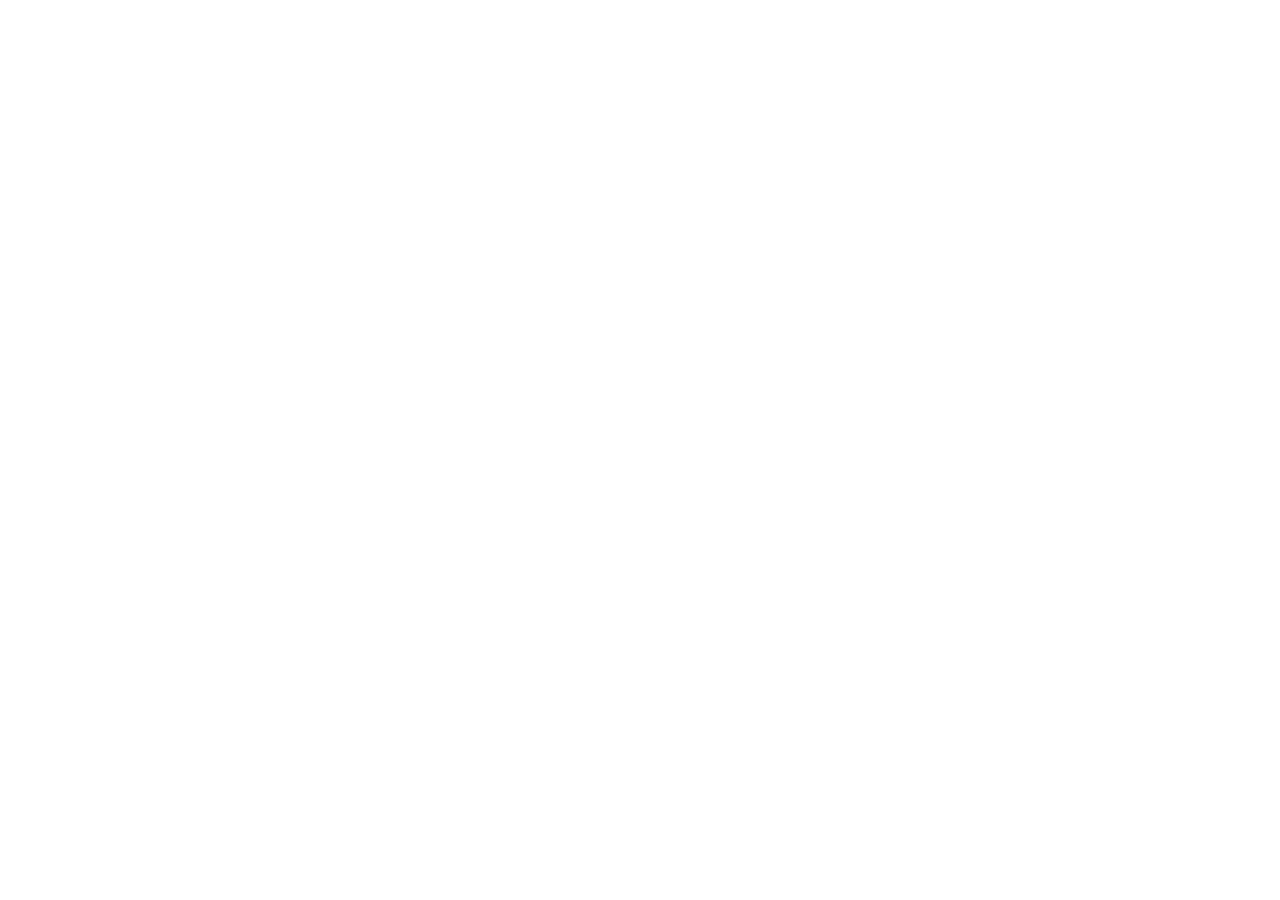
==== index.html @ c984380c "Hello uses style.css" ====
<!DOCTYPE html>
<html lang="en">

<head>
	<meta charset="UTF-8">
	<meta http-equiv="X-UA-Compatible" content="IE=edge">
	<meta name="viewport" content="width=device-width, initial-scale=1.0">
	<title>Document</title>
	<link rel="stylesheet" href="/style.css">
</head>

<body>
	<script src="/calc_switch.js"></script>
</body>

</html>
---- style.css ----
h1 {
	color: red;
}
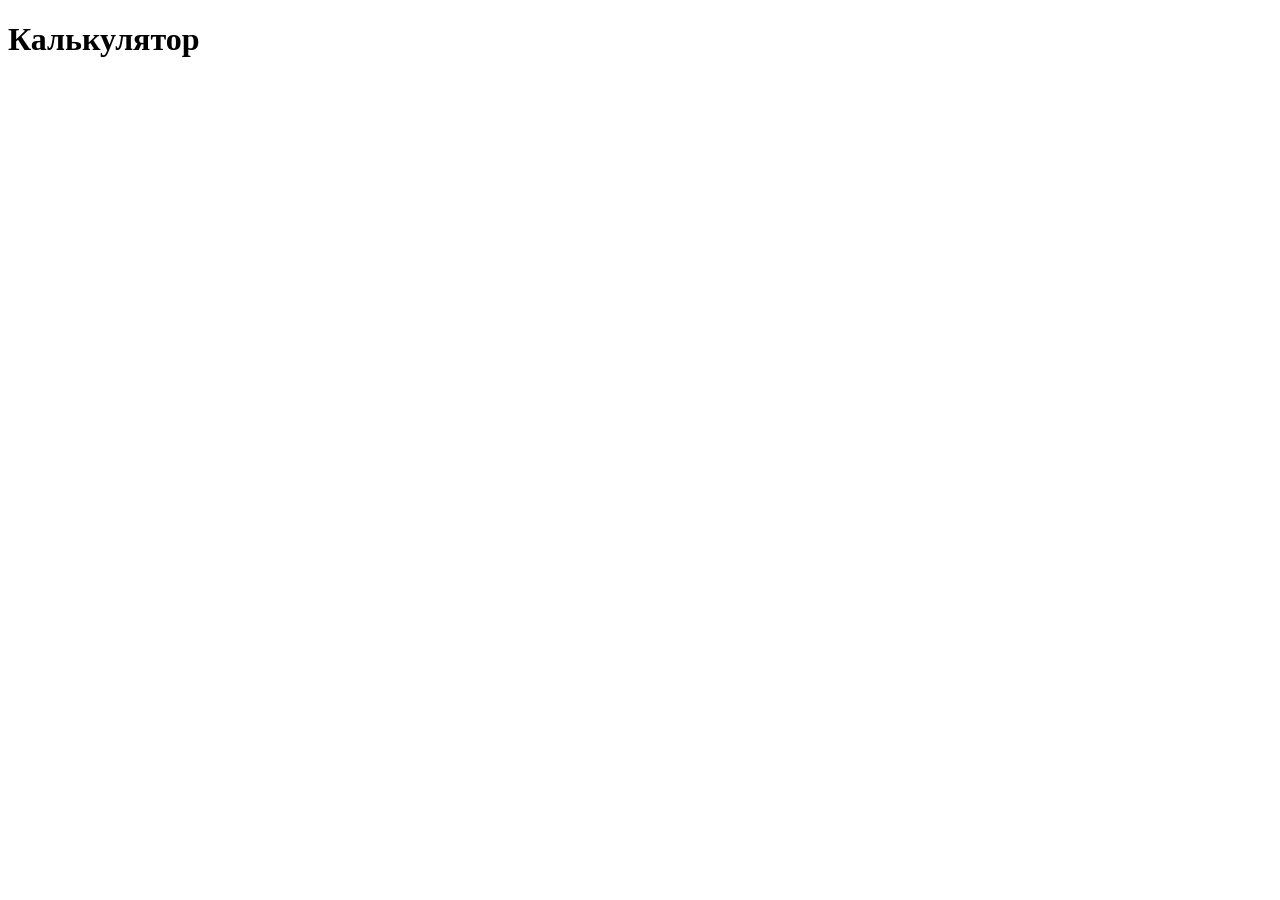
==== commit 3390d7e6: "Add files via upload Calculator" ====
--- a/index.html
+++ b/index.html
@@ -1,16 +1,13 @@
-<!DOCTYPE html>
-<html lang="en">
-
-<head>
-	<meta charset="UTF-8">
-	<meta http-equiv="X-UA-Compatible" content="IE=edge">
-	<meta name="viewport" content="width=device-width, initial-scale=1.0">
-	<title>Document</title>
-	<link rel="stylesheet" href="/style.css">
-</head>
-
-<body>
-	<script src="/calc_switch.js"></script>
-</body>
-
+<!DOCTYPE html>
+<html lang="en">
+<head>
+    <meta charset="UTF-8">
+    <meta http-equiv="X-UA-Compatible" content="IE=edge">
+    <meta name="viewport" content="width=device-width, initial-scale=1.0">
+    <title>Document</title>
+</head>
+<body>
+    <h1>Калькулятор</h1>
+    <script src="/main.js"></script>
+</body>
 </html>
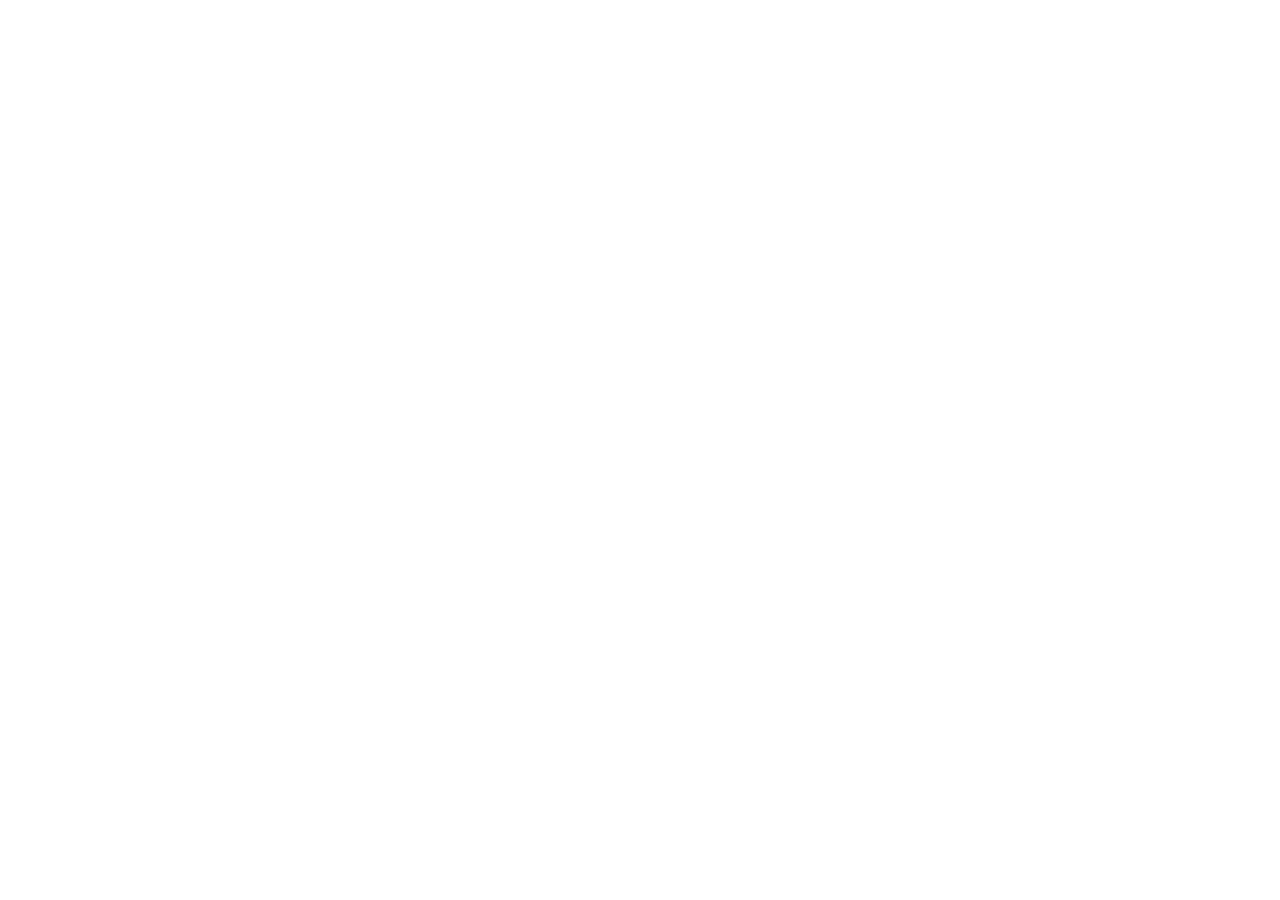
==== commit 01196304: "Add lang" ====
--- a/index.html
+++ b/index.html
@@ -1,13 +1,12 @@
-<!DOCTYPE html>
-<html lang="en">
-<head>
-    <meta charset="UTF-8">
-    <meta http-equiv="X-UA-Compatible" content="IE=edge">
-    <meta name="viewport" content="width=device-width, initial-scale=1.0">
-    <title>Document</title>
-</head>
-<body>
-    <h1>Калькулятор</h1>
-    <script src="/main.js"></script>
-</body>
-</html>+<!DOCTYPE html>
+<html lang="ru">
+  <head>
+    <meta charset="UTF-8" />
+    <meta http-equiv="X-UA-Compatible" content="IE=edge" />
+    <meta name="viewport" content="width=device-width, initial-scale=1.0" />
+    <title>Document</title>
+  </head>
+  <body>
+    <script src="./main.js"></script>
+  </body>
+</html>
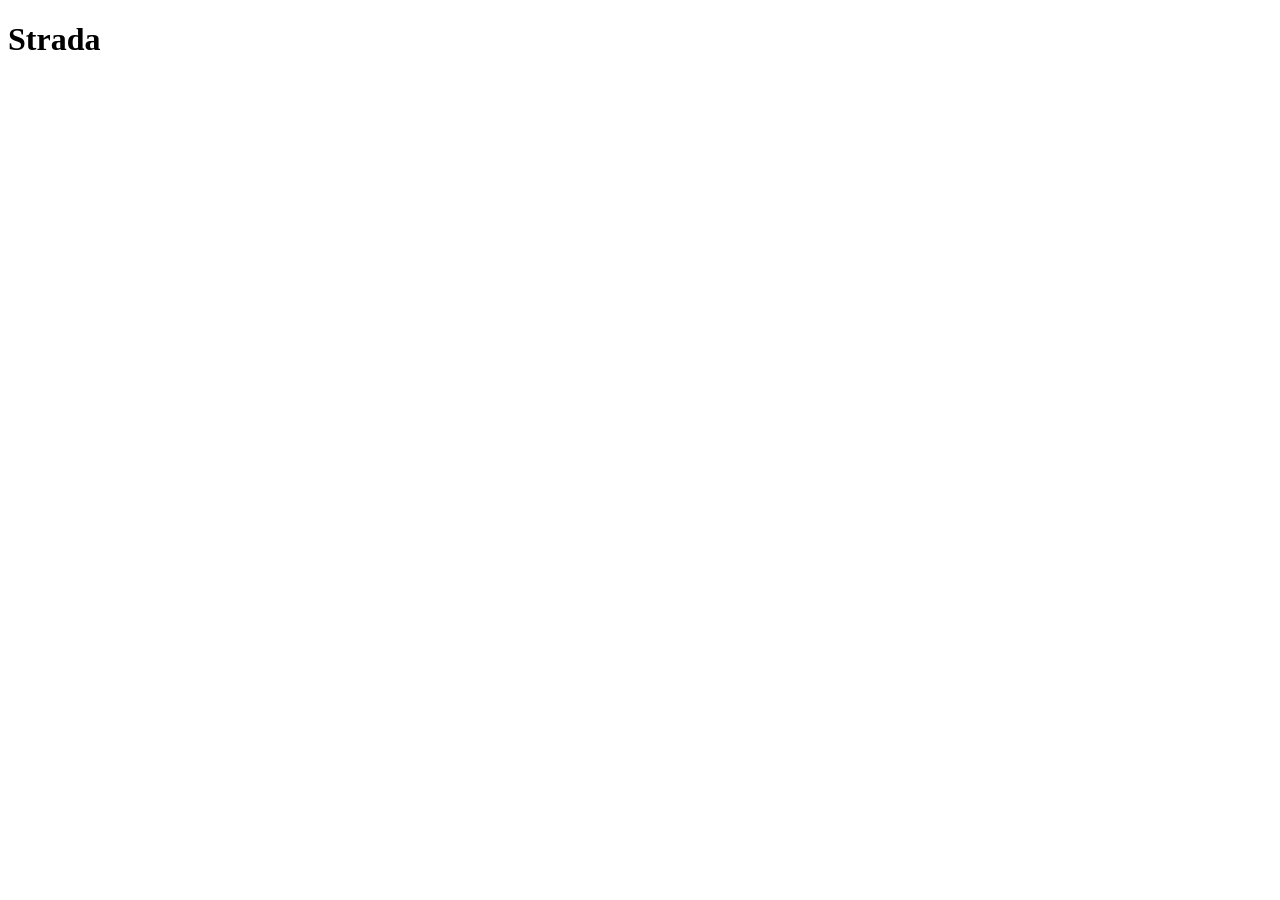
==== commit 2c5efb40: "adding files to the repository" ====
--- a/index.html
+++ b/index.html
@@ -1,12 +1,14 @@
-<!DOCTYPE html>
-<html lang="ru">
-  <head>
-    <meta charset="UTF-8" />
-    <meta http-equiv="X-UA-Compatible" content="IE=edge" />
-    <meta name="viewport" content="width=device-width, initial-scale=1.0" />
+<!doctype html>
+<html lang="en">
+<head>
+    <meta charset="UTF-8">
+    <meta name="viewport"
+          content="width=device-width, user-scalable=no, initial-scale=1.0, maximum-scale=1.0, minimum-scale=1.0">
+    <meta http-equiv="X-UA-Compatible" content="ie=edge">
     <title>Document</title>
-  </head>
-  <body>
-    <script src="./main.js"></script>
-  </body>
-</html>
+</head>
+<body>
+<h1>Strada</h1>
+<script src="main.js"></script>
+</body>
+</html>
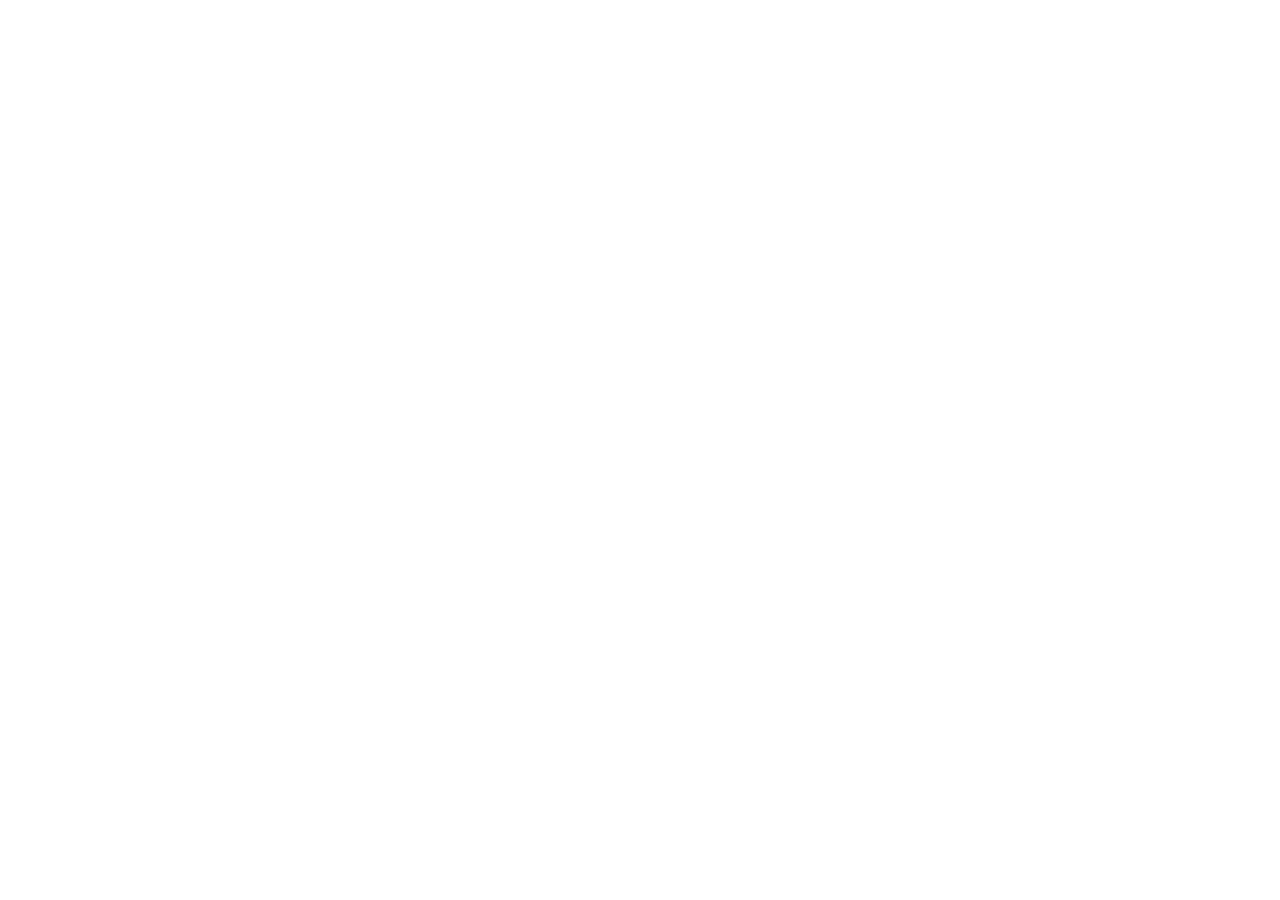
==== commit 2380f36a: "add index.html" ====
--- a/index.html
+++ b/index.html
@@ -1,14 +1,12 @@
-<!doctype html>
+<!DOCTYPE html>
 <html lang="en">
 <head>
     <meta charset="UTF-8">
-    <meta name="viewport"
-          content="width=device-width, user-scalable=no, initial-scale=1.0, maximum-scale=1.0, minimum-scale=1.0">
-    <meta http-equiv="X-UA-Compatible" content="ie=edge">
-    <title>Document</title>
+    <meta http-equiv="X-UA-Compatible" content="IE=edge">
+    <meta name="viewport" content="width=device-width, initial-scale=1.0">
+    <title>calc func-switch</title>
+    <script src="./script.js"></script>
 </head>
 <body>
-<h1>Strada</h1>
-<script src="main.js"></script>
 </body>
 </html>
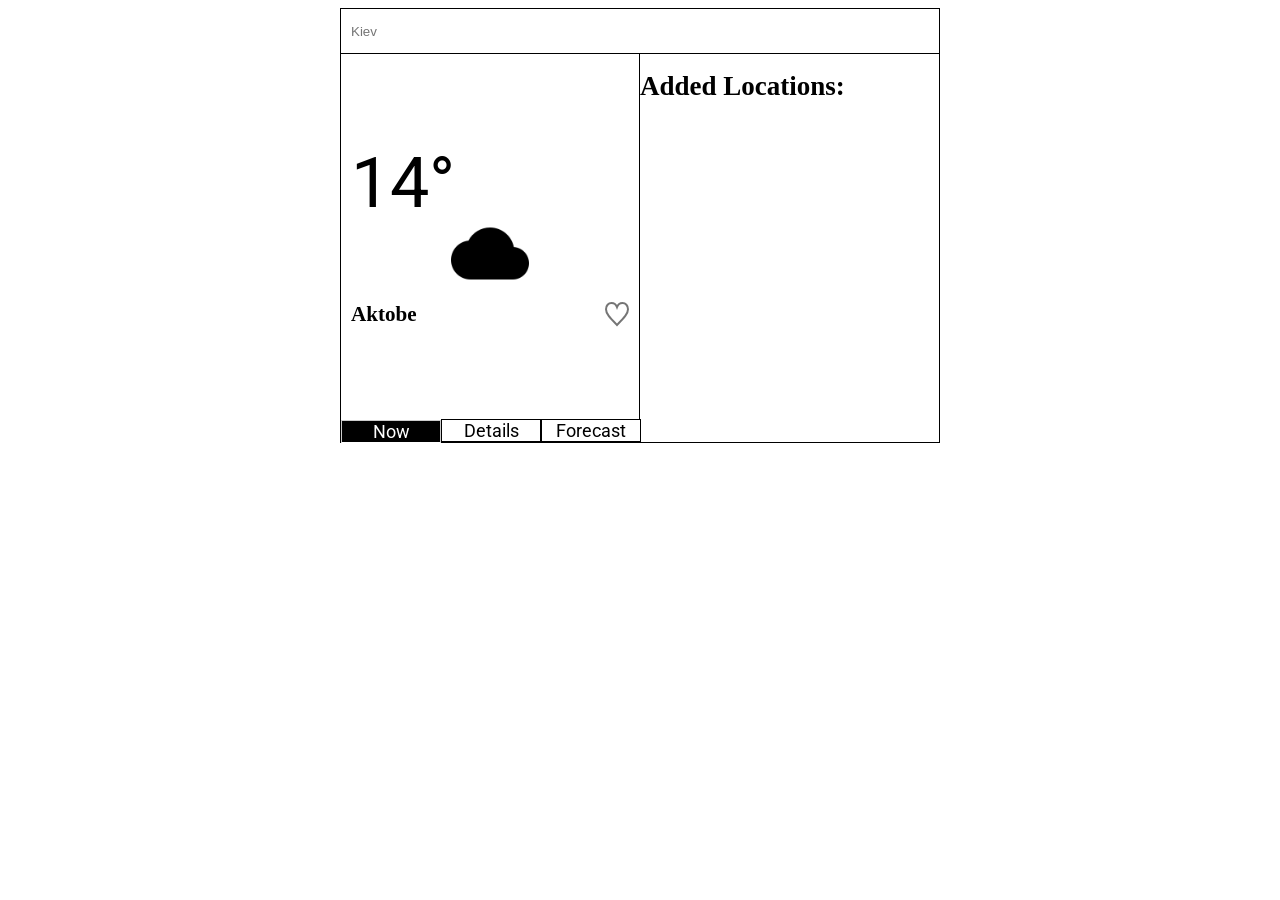
==== commit 5649c271: "погода с глючным удалением" ====
--- a/index.html
+++ b/index.html
@@ -1,12 +1,83 @@
 <!DOCTYPE html>
-<html lang="en">
+<html>
+
 <head>
-    <meta charset="UTF-8">
-    <meta http-equiv="X-UA-Compatible" content="IE=edge">
-    <meta name="viewport" content="width=device-width, initial-scale=1.0">
-    <title>calc func-switch</title>
-    <script src="./script.js"></script>
+  <meta charset='utf-8'>
+  <meta http-equiv='X-UA-Compatible' content='IE=edge'>
+  <title>Page Title</title>
+  <meta name='viewport' content='width=device-width, initial-scale=1'>
+  <link rel='stylesheet' type='text/css' media='screen' href='/assets/css/style.css'>
+  <script type="module" src='/assets/js/main.js'></script>
 </head>
+
 <body>
+  <section>
+    <div class="wrapper">
+      <form>
+        <input class="cityInput" type="text" value="" placeholder="Kiev">
+      </form>
+
+
+      <div class="content-wrapper">
+
+
+        <div class="tabset">
+
+
+          <!-- Tab 1 -->
+          <input type="radio" name="tabset" id="tab1" aria-controls="now" checked>
+          <label for="tab1">Now</label>
+          <!-- Tab 2 -->
+          <input type="radio" name="tabset" id="tab2" aria-controls="details">
+          <label for="tab2">Details</label>
+          <!-- Tab 3 -->
+          <input type="radio" name="tabset" id="tab3" aria-controls="forecast">
+          <label for="tab3">Forecast</label>
+
+
+          <div class="tab-panels">
+            <section id="now" class="tab-panel">
+              <h2 class="nowTemperature"><i>14</i><span>&#176;</span></h2>
+              <div class="nowCondition"><img alt="" src="/assets/icons/cloud.svg"></div>
+              <div class="nowWishlist">
+                <h3>Aktobe</h3><img alt="" class="love" src="/assets/icons/heart.svg">
+              </div>
+
+            </section>
+            <section id="details" class="tab-panel">
+              <h2>Aktobe</h2>
+              <ul class="cities">
+                <li class="temperature">Temperature: <span>14</span></li>
+                <li class="feelslike">Feels like: <span>12</span></li>
+                <li class="weather">Weather: <span>Clouds</span></li>
+                <li class="sunrise">Sunrise: <span>03:21</span></li>
+                <li class="sunset">Sunset: <span>18:54</span></li>
+
+              </ul>
+            </section>
+            <section id="forecast" class="tab-panel">
+              <h2>6C. Dunkles Bock</h2>
+              <p><strong>Overall Impression:</strong> A dark, strong, malty German lager beer that emphasizes the
+                malty-rich and somewhat toasty qualities of continental malts without being sweet in the finish.</p>
+            </section>
+          </div>
+
+        </div>
+
+
+
+
+        <div class="citylist">
+          <h2 class="addedLocations">Added Locations:</h2>
+
+        </div>
+
+      </div>
+
+
+    </div>
+  </section>
+
 </body>
+
 </html>
--- a/assets/css/style.css
+++ b/assets/css/style.css
@@ -0,0 +1,167 @@
+@import url('https://fonts.googleapis.com/css2?family=Roboto&display=swap');
+
+html {
+    box-sizing: border-box;
+}
+*, *:before, *:after {
+    box-sizing: inherit;
+}
+body{
+    font-size: 18px;
+    line-height: 21px;
+}
+section{
+    display: flex;
+    align-items: center;
+    justify-content: center; 
+    
+}
+.wrapper{
+    max-width: 600px;
+    width:100%;
+    border: 1px solid #000000;
+    position: relative;
+    height: 435px;
+}
+input{
+    width: 100%;
+    border:0;
+    border-bottom: 1px solid #000000;
+    height:45px;
+    padding-left: 10px;
+}
+
+ul li{
+    list-style: none;
+}
+.content-wrapper {
+    display: flex;
+    flex-direction: row;
+    justify-content: space-between;
+    align-items: flex-start;
+    grid-template-columns: 1fr 1fr 1fr;
+    grid-template-rows: 1fr 2fr;
+}
+
+.tabset, .citylist {
+    width: 50%;
+    height: 389px;
+}
+.tabset{
+    border-right: 1px solid #000;
+}
+/*
+ CSS for the main interaction
+*/
+.tabset > input[type="radio"] {
+position: absolute;
+left: -200vw;
+}
+
+section#now {
+   display:flex;
+    justify-content: space-between;
+    align-items: baseline;
+    align-content: space-around;
+    flex-direction: column;
+    height: 380px;
+}
+section#now h2 {
+    font-family: 'Roboto';
+    font-style: normal;
+    font-weight: 400;
+    font-size: 70px;
+    line-height: 82px;
+    margin: 0;
+}
+.nowCondition {
+    width: 100%;
+}
+.nowCondition img {
+    margin: 0 auto;
+    display: block;
+}
+.nowWishlist{
+    display: flex;
+    width: 100%;
+    justify-content: space-between;
+}
+.nowTemperature i{
+    font-style:normal;
+}
+.love:hover {
+    cursor:pointer;
+    filter: drop-shadow(2px 4px 6px black);
+}
+
+
+
+.citylist ul li{
+    cursor: pointer;
+}
+.tabset .tab-panel {
+display: none!important;
+}
+
+.tabset > input:first-child:checked ~ .tab-panels > .tab-panel:first-child,
+.tabset > input:nth-child(3):checked ~ .tab-panels > .tab-panel:nth-child(2),
+.tabset > input:nth-child(5):checked ~ .tab-panels > .tab-panel:nth-child(3){
+    display: block!important;
+}
+
+.tabset > label {
+position: absolute;
+display: inline-block;
+font-family: 'Roboto';
+font-style: normal;
+font-weight: 400;
+font-size: 18px;
+line-height: 21px;
+background:white;
+border: 1px solid #000;
+bottom:0;
+width:100px;
+text-align: center;
+
+}
+
+
+
+.tabset > label:hover,
+.tabset > input:focus + label {
+color: #06c;
+}
+
+.tabset > label:hover::after,
+.tabset > input:focus + label::after,
+.tabset > input:checked + label::after {
+background: #06c;
+}
+
+.tabset > input:checked + label {
+border-color: #ccc;
+border-bottom: 1px solid #fff;
+margin-bottom: -1px;
+background:black;
+color:#fff;
+width:100px;
+text-align: center;
+
+}
+
+.tab-panel {
+padding: 10px;
+}
+
+label[for="tab1"]
+{
+   left:0;
+}
+label[for="tab2"]
+{
+   left:100px;
+}
+label[for="tab3"]
+{
+   left:200px;
+}
